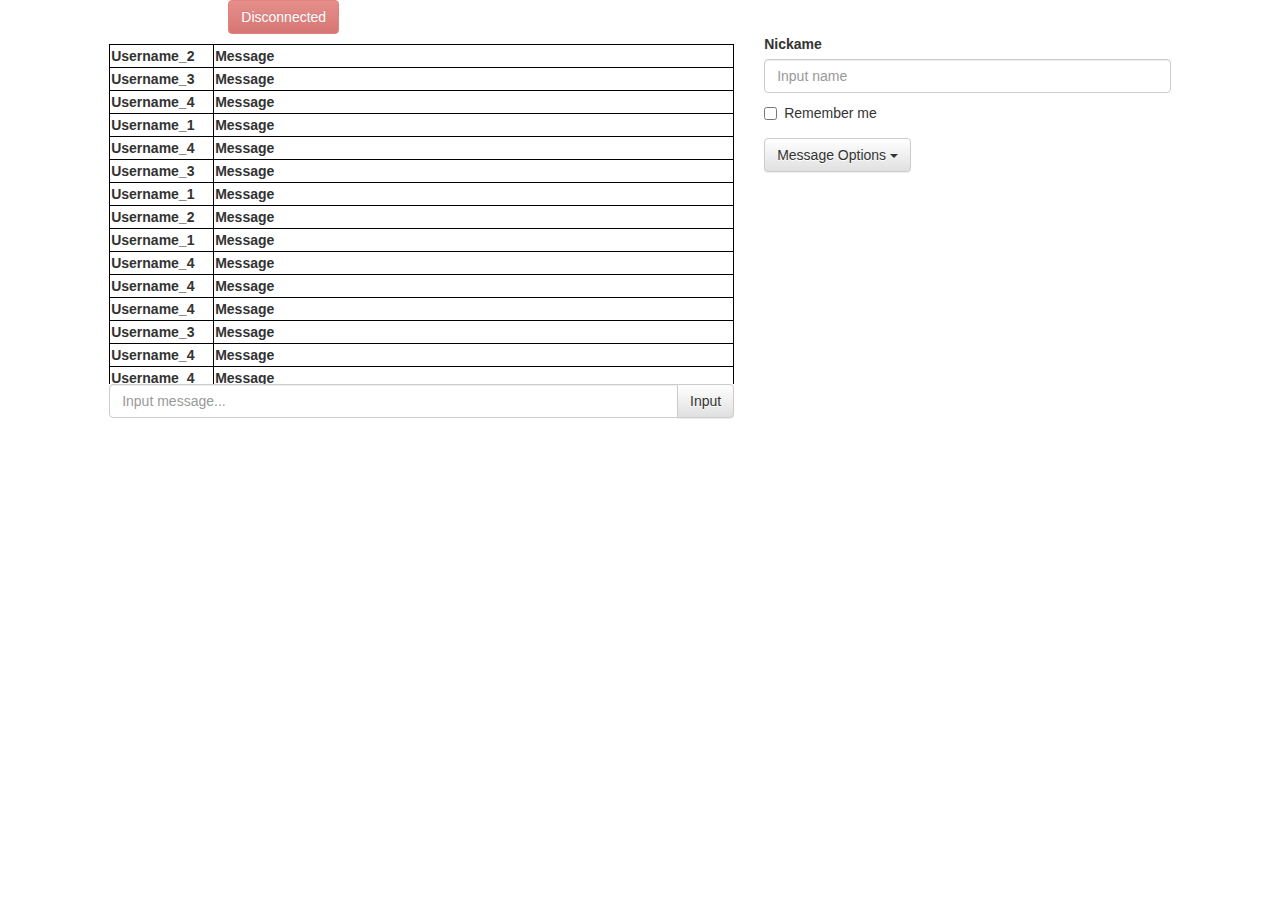
==== Chat/homepage.html @ 37e11305 "Chat created" ====
<!DOCTYPE html>
<html lang="en">
    <head>
        <title>Chatroom</title>
        <meta charset="utf-8">
        <link rel="stylesheet" href="css/bootstrap.css">
        <link rel="stylesheet" href="css/bootstrap-theme.css">
        <link rel="stylesheet" href="css/style.css">
    </head>
    <body>
        <div class="col-md-6 col-md-offset-2">
            <button type="button" class="btn btn-danger" disabled="disabled">Disconnected</button>
        </div>
        <div class="row">
            <div class="col-md-6 col-md-offset-1">
                <div class="scrollclass">
                    <table class="my-table">
                    <tbody>
                        <tr>
                            <th class="col-name">Username_2</th>
                            <th class="col-text">Message</th>
                        </tr>
                        <tr>
                            <th class="col-name">Username_3</th>
                            <th class="col-text">Message</th>
                        </tr>
                        <tr>
                            <th class="col-name">Username_4</th>
                            <th class="col-text">Message</th>
                        </tr>
                        <tr>
                            <th class="col-name">Username_1</th>
                            <th class="col-text">Message</th>

                        </tr>
                        <tr>
                            <th class="col-name">Username_4</th>
                            <th class="col-text">Message</th>
                        </tr>
                        <tr>
                            <th class="col-name">Username_3</th>
                            <th class="col-text">Message</th>
                        </tr>
                        <tr>
                            <th class="col-name">Username_1</th>
                            <th class="col-text">Message</th>
                        </tr>
                        <tr>
                            <th class="col-name">Username_2</th>
                            <th class="col-text">Message</th>
                        </tr>
                        <tr>
                            <th class="col-name">Username_1</th>
                            <th class="col-text">Message</th>
                        </tr>
                        <tr>
                            <th class="col-name">Username_4</th>
                            <th class="col-text">Message</th>
                        </tr>
                        <tr>
                            <th class="col-name">Username_4</th>
                            <th class="col-text">Message</th>
                        </tr>
                        <tr>
                            <th class="col-name">Username_4</th>
                            <th class="col-text">Message</th>
                        </tr>
                        <tr>
                            <th class="col-name">Username_3</th>
                            <th class="col-text">Message</th>
                        </tr>
                        <tr>
                            <th class="col-name">Username_4</th>
                            <th class="col-text">Message</th>
                        </tr>
                        <tr>
                            <th class="col-name">Username_4</th>
                            <th class="col-text">Message</th>
                        </tr>
                        <tr>
                            <th class="col-name">Username_1</th>
                            <th class="col-text">Message</th>
                        </tr>
                        <tr>
                            <th class="col-name">Username_2</th>
                            <th class="col-text">Message</th>
                        </tr>
                    </tbody>
                    </table>       
                </div>
                     
                <div class="input-group">
                    <input type="text" class="form-control" placeholder="Input message...">
                    <span class="input-group-btn">
                        <button class="btn btn-default" type="button">Input</button>
                    </span>
                </div>
            </div>
            <div class="col-md-4">
                <div class="form-group">
                    <label for="Nickname">Nickame</label>
                    <input type="text" class="form-control" id="Nickname" placeholder="Input name">
                    <div class="checkbox">
                        <label>
                            <input type="checkbox"> Remember me
                        </label>
                    </div>
                </div>
                <div class="dropdown">
                    <button class="btn btn-default dropdown-toggle" type="button" id="dropdownMenu1" data-toggle="dropdown" aria-expanded="true">
                        Message Options
                        <span class="caret"></span>
                    </button>
                    <ul class="dropdown-menu" role="menu" aria-labelledby="dropdownMenu1">
                        <li><a href="#">Delete message</a></li>
                        <li><a href="#">Edit message</a></li>
                    </ul>
                </div>
            </div>
        </div>
    </body>
</html>
---- Chat/css/style.css ----
.col-name{ 
    width:15%;
    border: 1px solid black;
}

.col-text{
    width:75%;
    border: 1px solid black;
}

.col-button{
    width:5%;
    border: 1px solid black;
}

.table{
    width: 100%;
    table-layout: fixed;
}

.my-table{
    margin-top: 10px;
    width: 100%;
    table-layout: fixed;
}

.scrollclass{
    overflow-y: scroll;
    overflow-x: auto;
    height: 350px;
}
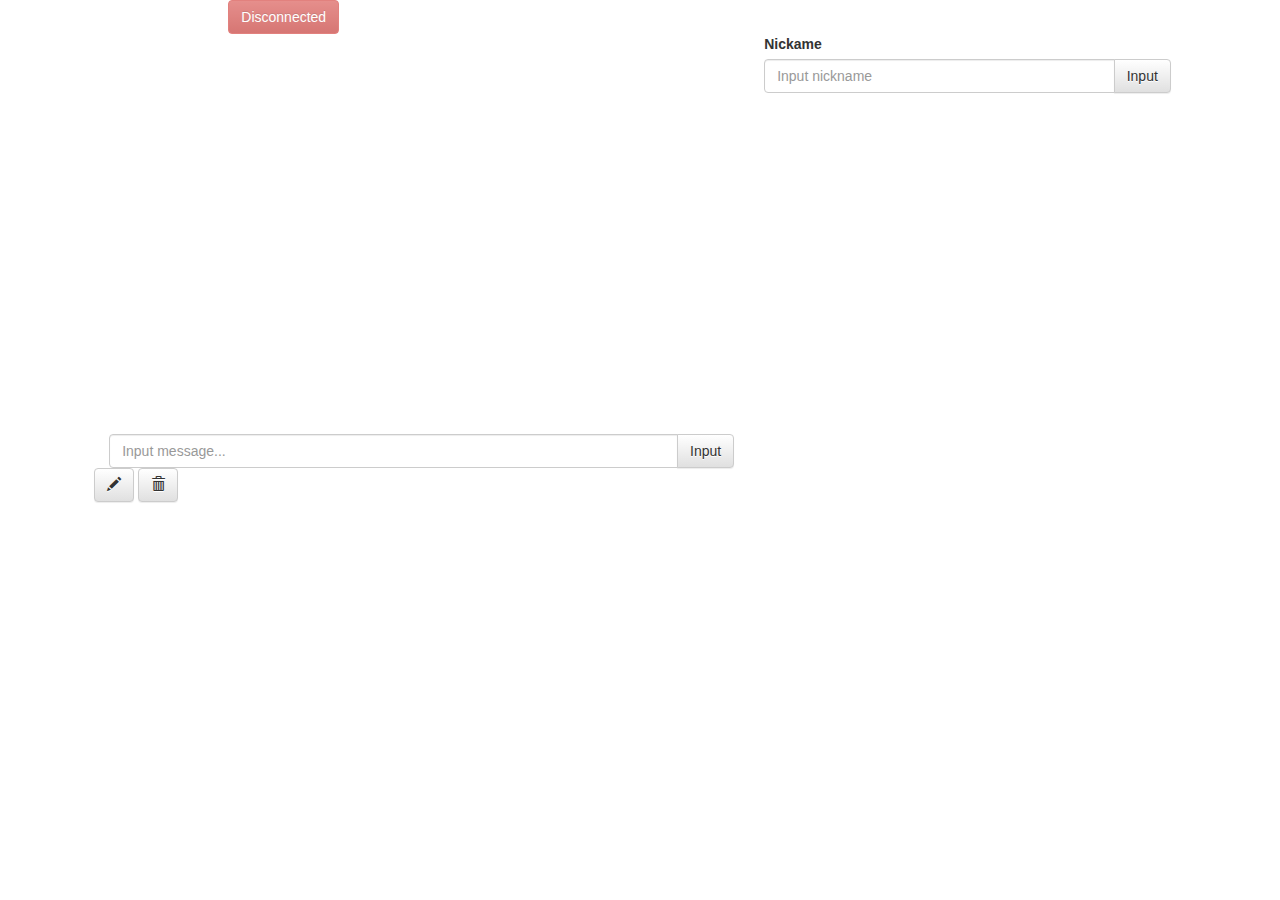
==== commit cc76396a: "Script adding" ====
--- a/Chat/homepage.html
+++ b/Chat/homepage.html
@@ -6,116 +6,45 @@
         <link rel="stylesheet" href="css/bootstrap.css">
         <link rel="stylesheet" href="css/bootstrap-theme.css">
         <link rel="stylesheet" href="css/style.css">
+        <script src="script.js"></script>
     </head>
-    <body>
+    <body onload="run();">
         <div class="col-md-6 col-md-offset-2">
             <button type="button" class="btn btn-danger" disabled="disabled">Disconnected</button>
         </div>
         <div class="row">
-            <div class="col-md-6 col-md-offset-1">
+            <div class="col-md-6 col-md-offset-1" id="workspace">
                 <div class="scrollclass">
-                    <table class="my-table">
-                    <tbody>
-                        <tr>
-                            <th class="col-name">Username_2</th>
-                            <th class="col-text">Message</th>
-                        </tr>
-                        <tr>
-                            <th class="col-name">Username_3</th>
-                            <th class="col-text">Message</th>
-                        </tr>
-                        <tr>
-                            <th class="col-name">Username_4</th>
-                            <th class="col-text">Message</th>
-                        </tr>
-                        <tr>
-                            <th class="col-name">Username_1</th>
-                            <th class="col-text">Message</th>
-
-                        </tr>
-                        <tr>
-                            <th class="col-name">Username_4</th>
-                            <th class="col-text">Message</th>
-                        </tr>
-                        <tr>
-                            <th class="col-name">Username_3</th>
-                            <th class="col-text">Message</th>
-                        </tr>
-                        <tr>
-                            <th class="col-name">Username_1</th>
-                            <th class="col-text">Message</th>
-                        </tr>
-                        <tr>
-                            <th class="col-name">Username_2</th>
-                            <th class="col-text">Message</th>
-                        </tr>
-                        <tr>
-                            <th class="col-name">Username_1</th>
-                            <th class="col-text">Message</th>
-                        </tr>
-                        <tr>
-                            <th class="col-name">Username_4</th>
-                            <th class="col-text">Message</th>
-                        </tr>
-                        <tr>
-                            <th class="col-name">Username_4</th>
-                            <th class="col-text">Message</th>
-                        </tr>
-                        <tr>
-                            <th class="col-name">Username_4</th>
-                            <th class="col-text">Message</th>
-                        </tr>
-                        <tr>
-                            <th class="col-name">Username_3</th>
-                            <th class="col-text">Message</th>
-                        </tr>
-                        <tr>
-                            <th class="col-name">Username_4</th>
-                            <th class="col-text">Message</th>
-                        </tr>
-                        <tr>
-                            <th class="col-name">Username_4</th>
-                            <th class="col-text">Message</th>
-                        </tr>
-                        <tr>
-                            <th class="col-name">Username_1</th>
-                            <th class="col-text">Message</th>
-                        </tr>
-                        <tr>
-                            <th class="col-name">Username_2</th>
-                            <th class="col-text">Message</th>
-                        </tr>
+                    <table class="my-table" id="idTable">
+                    <tbody id="messageTable">
                     </tbody>
-                    </table>       
+                    </table> 
+                </div>     
+                <div class="input-group">
+                    <input type="text" id="message" class="form-control" placeholder="Input message...">
+                    <span class="input-group-btn">
+                        <button class="btn btn-default btn-add" type="button">Input</button>
+                    </span>
                 </div>
-                     
-                <div class="input-group">
-                    <input type="text" class="form-control" placeholder="Input message...">
-                    <span class="input-group-btn">
-                        <button class="btn btn-default" type="button">Input</button>
-                    </span>
+                <div class="row">
+                    <button type="button" class="btn btn-default btn-edit" id="editButton">
+                        <span class="glyphicon glyphicon-pencil" aria-hidden="true"></span>
+                    </button>
+                    <button type="button" class="btn btn-default btn-del" id="deleteButton">
+                        <span class="glyphicon glyphicon-trash" aria-hidden="true"></span>
+                    </button>
                 </div>
             </div>
             <div class="col-md-4">
                 <div class="form-group">
                     <label for="Nickname">Nickame</label>
-                    <input type="text" class="form-control" id="Nickname" placeholder="Input name">
-                    <div class="checkbox">
-                        <label>
-                            <input type="checkbox"> Remember me
-                        </label>
+                    <div class="input-group" id="nicknameInput">
+                        <input type="text" class="form-control" id="nickname" placeholder="Input nickname">
+                        <span class="input-group-btn">
+                            <button class="btn btn-default btn-nick" type="button">Input</button>
+                        </span>
                     </div>
-                </div>
-                <div class="dropdown">
-                    <button class="btn btn-default dropdown-toggle" type="button" id="dropdownMenu1" data-toggle="dropdown" aria-expanded="true">
-                        Message Options
-                        <span class="caret"></span>
-                    </button>
-                    <ul class="dropdown-menu" role="menu" aria-labelledby="dropdownMenu1">
-                        <li><a href="#">Delete message</a></li>
-                        <li><a href="#">Edit message</a></li>
-                    </ul>
-                </div>
+                </div>    
             </div>
         </div>
     </body>
--- a/Chat/css/style.css
+++ b/Chat/css/style.css
@@ -1,16 +1,9 @@
 .col-name{ 
-    width:15%;
-    border: 1px solid black;
+    width:20%;
 }
 
 .col-text{
-    width:75%;
-    border: 1px solid black;
-}
-
-.col-button{
-    width:5%;
-    border: 1px solid black;
+    width:80%;
 }
 
 .table{
@@ -27,5 +20,13 @@
 .scrollclass{
     overflow-y: scroll;
     overflow-x: auto;
-    height: 350px;
+    height: 400px;
+}
+
+.hoverRow { 
+    background-color: yellow;
+}
+
+.clickedRow { 
+    background-color: lightgreen; 
 }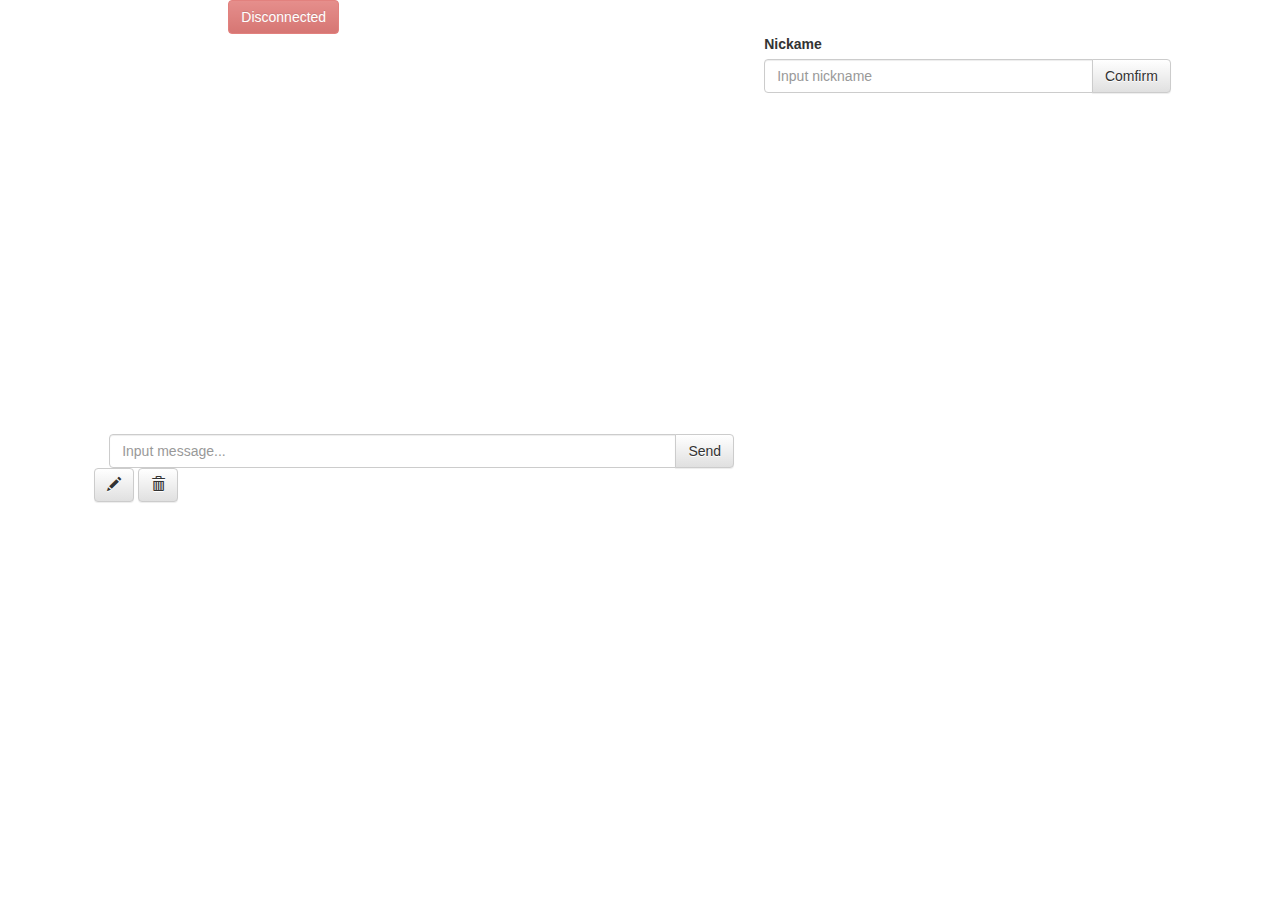
==== commit 1628103d: "task6" ====
--- a/Chat/homepage.html
+++ b/Chat/homepage.html
@@ -23,7 +23,7 @@
                 <div class="input-group">
                     <input type="text" id="message" class="form-control" placeholder="Input message...">
                     <span class="input-group-btn">
-                        <button class="btn btn-default btn-add" type="button">Input</button>
+                        <button id="input-btn" class="btn btn-default btn-add" type="button">Send</button>
                     </span>
                 </div>
                 <div class="row">
@@ -41,7 +41,7 @@
                     <div class="input-group" id="nicknameInput">
                         <input type="text" class="form-control" id="nickname" placeholder="Input nickname">
                         <span class="input-group-btn">
-                            <button class="btn btn-default btn-nick" type="button">Input</button>
+                            <button class="btn btn-default btn-nick" type="button">Comfirm</button>
                         </span>
                     </div>
                 </div>    
--- a/Chat/css/style.css
+++ b/Chat/css/style.css
@@ -23,10 +23,14 @@
     height: 400px;
 }
 
-.hoverRow { 
+.clickedMessage{ 
+    background-color: lightgreen; 
+}
+
+.editedMessage{
     background-color: yellow;
 }
 
-.clickedRow { 
-    background-color: lightgreen; 
+.deletedMessage{
+    background-color: red;
 }